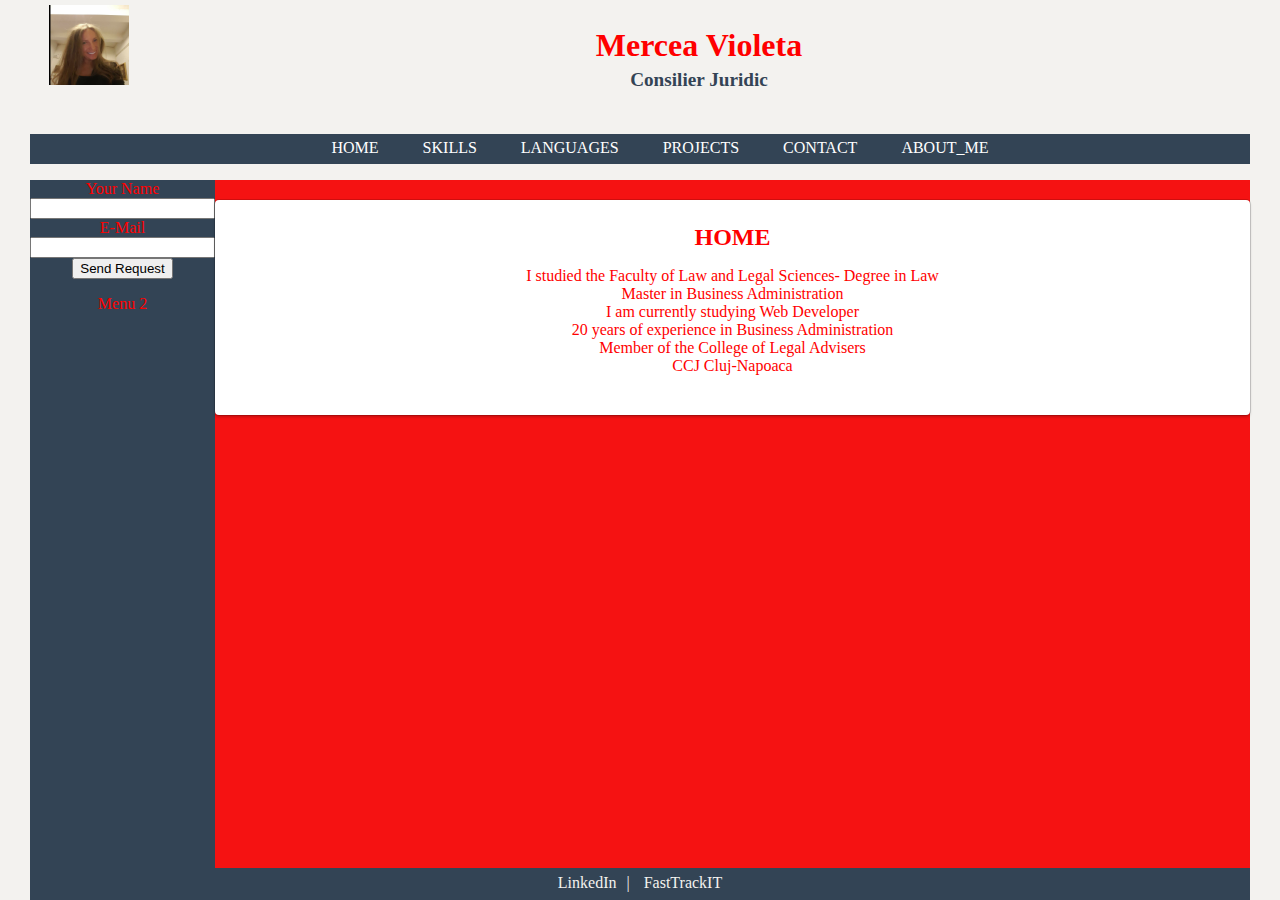
==== index.html @ 9705f25d "shou page" ====
<html>

<head>
    <title> Mercea Violeta CV</title>
    <link rel="stylesheet" href="style.css">

</head>


<body>

    <div id="header-wraper">
            <div id="my-picture">
                <img src="foto.jpg" alt="foto" height="80">
            </div>
            <div id="header-info">
                <h1>Mercea Violeta</h1>
                <h2 id="job-title">Consilier Juridic</h2>
            </div>
        </div>
    
        <ul id="top-menu-bar">
    
            <li><a href="#">HOME</a></li>
            <li><a href="#">SKILLS</a></li>
            <li><a href="#">LANGUAGES</a></li>
            <li><a href="#">PROJECTS</a></li>
            <li><a href="#">CONTACT</a></li>
            <li><a href="#">ABOUT_ME</a></li>
        </ul>

        </header>

        <section id="content">
        <div id="side-menu">
        <section>
        <form action="">
            <div>
                    <label for="name">Your Name</label>
                    <input type="text" name="q" id="name" required>
                </div>
                <div>
                    <label for="email">E-Mail</label>
                    <input type="email" name="email" id="email" required>
                </div>
             <button>Send Request</button>
        </form>
        </section>

            <section>Menu 2</section>

        </div>
        <div id="main">
            <div id="home" class="page">
                <h2>HOME</h2>
                <p>I studied the Faculty of Law and Legal Sciences- Degree in Law<br> Master in Business Administration<br>I am currently studying Web Developer<br>20 years of experience in Business Administration<br>Member of the College of Legal  Advisers<br>CCJ Cluj-Napoaca</p>
        
            </div>
            <div id="skills" class="page" style="display: none;">
                <h2>Skills</h2>
                <ul>
                    <li class="favorite-skill">HTML</li>
                    <li>CSS</li>
                    <li class="favorite-skill">js</li>
                </ul>
            </div>
        
            <div id="Languages" class="page" style="display: none;">
                <h2>Languages</h2>
                <table border="1">
                    <tr>
                        <th>Languages</th>
                        <th>Level</th>
                    </tr>
                    <tr>
                        <td>Romanian</td>
                        <td>Native</td>
                    </tr>
                    <tr>
                        <td>English</td>
                        <td>Good</td>
                    </tr>
                </table>
            </div>

            <div id="projects" class="page" style="display: none;">
                 <h2>Projects</h2> 
            <p>Abaut my project, coming soon...</p>
            </div>

            <div id="contact" class="page" style="display: none;">
                <h2>Contact</h2>
                <p>Municipiul Cluj-Napoaca</p>
            
            </div>

            <div id="about_me" class="page" style="display: none;">
            <h2>About me</h2>
            <p>I studied the Faculty of Law and Legal Sciences- Degree in Law<br> Master in Administrarea Afacerilor<br>I am currently studying Web Developer<br>20 years of experience in Business Administration<br>Member of the College of Legal  Advisers<br>CCJ Cluj-Napoaca</p>
            </div>

        </div>
        </section>
        <footer>
        <a href="https://www.linkedin.com/in/nicolaematei/" target="_blank">LinkedIn</a>|
        <a href="https://fasttrackit.org/" target="_blank">FastTrackIT</a>
        </footer>
         
        <script src="functions.js"></script>

</body>

</html>
---- style.css ----
body{
    background-color:#f3f2ef;
}
 
html{
    height: 100%;
}

body{
    margin: 0;
    min-height: 100%;
    display: flex;
    flex-direction: column;
    padding: 0 30px;
}
header{
    flex:1;
}
#header-wraper {
    display: flex;
    flex-direction: row;
    align-items: center;
}
#my-picture {
    padding: 5px;
    width: 108px;
    height: 108px;
}
#header-info {
    flex: 1;
    padding: 10px;
}
h1{
    margin: 5px 0;
}
#job-title {
    color: #334455;
    margin: 5px 0;
    font-weight: bold;
    font-size: 1.2em;
}

#content{
    flex: 5;
    display: flex;
    flex-direction: row;

}
#side-menu{
    flex: 1;
    background-color: #334455;

}
#main{ 
    flex: 6;
    background-color: #f51212;
    

}

footer{
    text-align: center;
    background-color: #334455;
    color: #f3f2ef;
    padding:1px ;
    height: 30;
}
footer a{
    color: #f3f2ef;
    padding: 5px 10px;
    text-decoration: none;
    display: inline-block;
}
  
#moto {

    text-align: right; 
    color:red;
}

.page{
    background-color: #fff;
    box-shadow: 0 0 0 1px rgba(0,0,0,.15), 0 2px 3px rgba(0,0,0,.2);
    transition: box-shadow 83ms;
    margin: 20px 0;
    padding: 24px;
    border-radius:4px;
}
.page h2{
    margin: 0;
}

.favorite-skill{
    color:royalblu;
    font-weight: bold;

}

td{
    padding:  3px;
}

#top-menu-bar {
    text-align: center;
    background-color:#334455;
    color:#fff;
    height: 30;
    
}
#top-menu-bar li {
    display:inline;
    margin:0;
     padding:0;
}
#top-menu-bar a {
    text-decoration: none;
    padding: 5px 20px 5px 20px;
    color: #fff;
    display: inline-block;
}
#top-menu-bar a:hover {
    color: #334455; 
    background: #fff;
    
    
}
div{
    color:red;
    text-align: center;
}
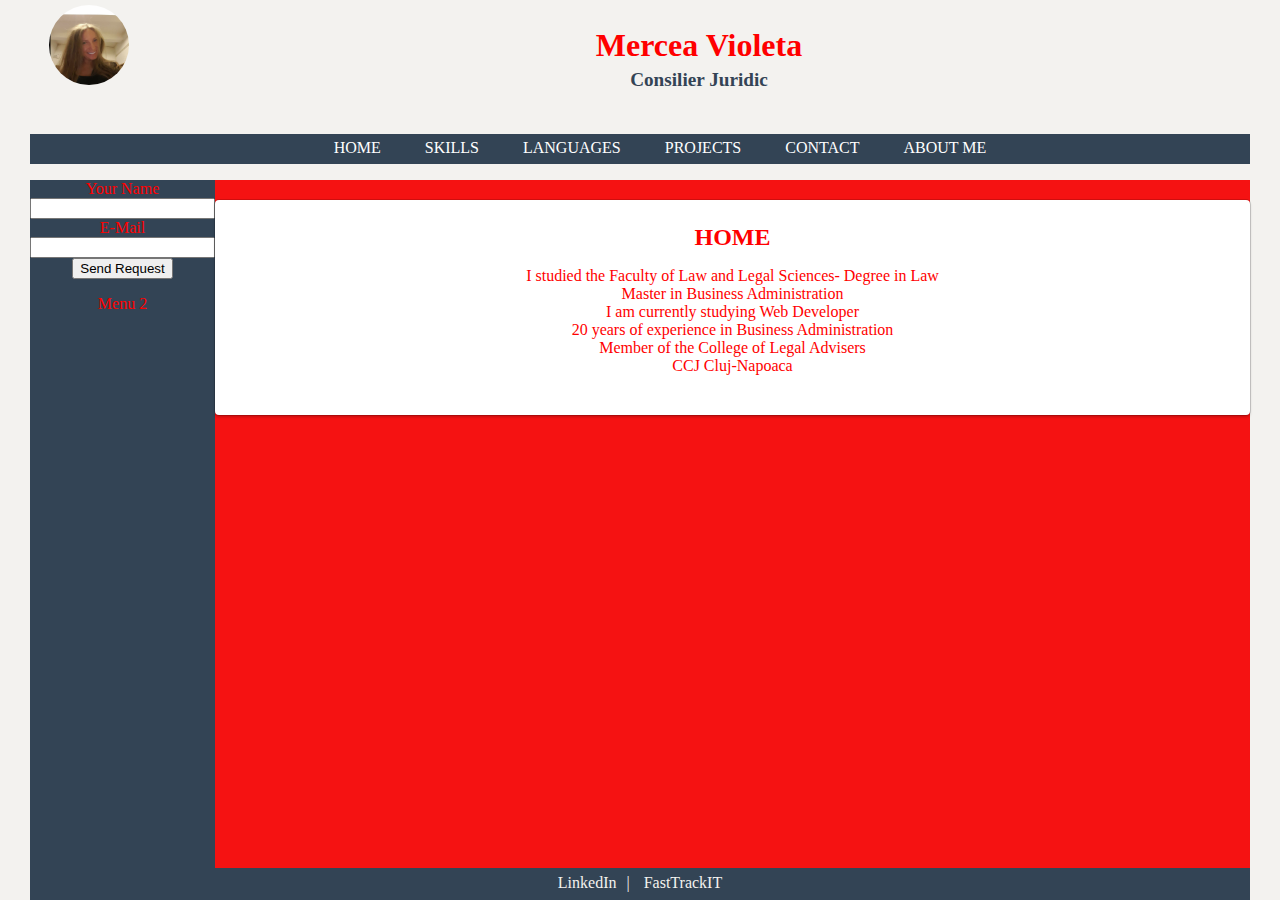
==== commit 835c8841: "cleanup" ====
--- a/index.html
+++ b/index.html
@@ -26,7 +26,7 @@
             <li><a href="#">LANGUAGES</a></li>
             <li><a href="#">PROJECTS</a></li>
             <li><a href="#">CONTACT</a></li>
-            <li><a href="#">ABOUT_ME</a></li>
+            <li><a href="#">ABOUT ME</a></li>
         </ul>
 
         </header>
--- a/style.css
+++ b/style.css
@@ -27,6 +27,10 @@
     padding: 5px;
     width: 108px;
     height: 108px;
+}
+#my-picture img {
+    border-radius: 50%;
+    border: 4px; solid #fff;
 }
 #header-info {
     flex: 1;
@@ -72,6 +76,7 @@
     padding: 5px 10px;
     text-decoration: none;
     display: inline-block;
+
 }
   
 #moto {
@@ -119,6 +124,7 @@
     padding: 5px 20px 5px 20px;
     color: #fff;
     display: inline-block;
+
 }
 #top-menu-bar a:hover {
     color: #334455; 
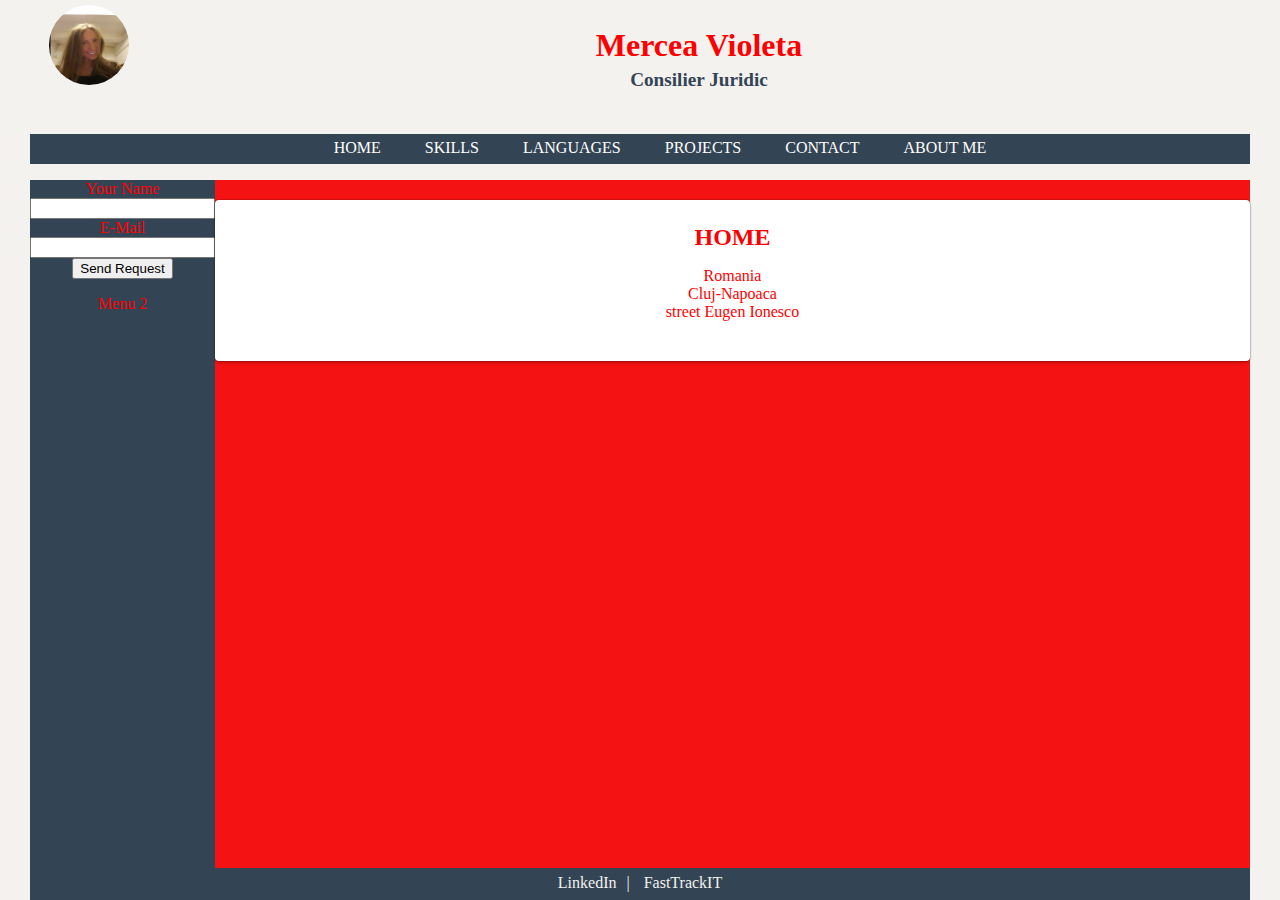
==== commit c3a6cc9b: "textaboutme" ====
--- a/index.html
+++ b/index.html
@@ -8,7 +8,6 @@
 
 
 <body>
-
     <div id="header-wraper">
             <div id="my-picture">
                 <img src="foto.jpg" alt="foto" height="80">
@@ -53,7 +52,7 @@
         <div id="main">
             <div id="home" class="page">
                 <h2>HOME</h2>
-                <p>I studied the Faculty of Law and Legal Sciences- Degree in Law<br> Master in Business Administration<br>I am currently studying Web Developer<br>20 years of experience in Business Administration<br>Member of the College of Legal  Advisers<br>CCJ Cluj-Napoaca</p>
+                <p>Romania<br>Cluj-Napoaca<br>street Eugen Ionesco </p>
         
             </div>
             <div id="skills" class="page" style="display: none;">
@@ -94,9 +93,14 @@
             
             </div>
 
-            <div id="about_me" class="page" style="display: none;">
+            <div id="about me" class="page" style="display: none;">
             <h2>About me</h2>
-            <p>I studied the Faculty of Law and Legal Sciences- Degree in Law<br> Master in Administrarea Afacerilor<br>I am currently studying Web Developer<br>20 years of experience in Business Administration<br>Member of the College of Legal  Advisers<br>CCJ Cluj-Napoaca</p>
+            <p> I studied the Faculty of Law and Legal Sciences- Degree in Law <br>
+                Master in Business Administration<br>
+                I am currently studying Web Developer<br>
+                20 years of experience in Business Administration<br>
+                Member of the College of Legal Advisers<br>
+                CCJ Cluj-Napoaca</p>
             </div>
 
         </div>
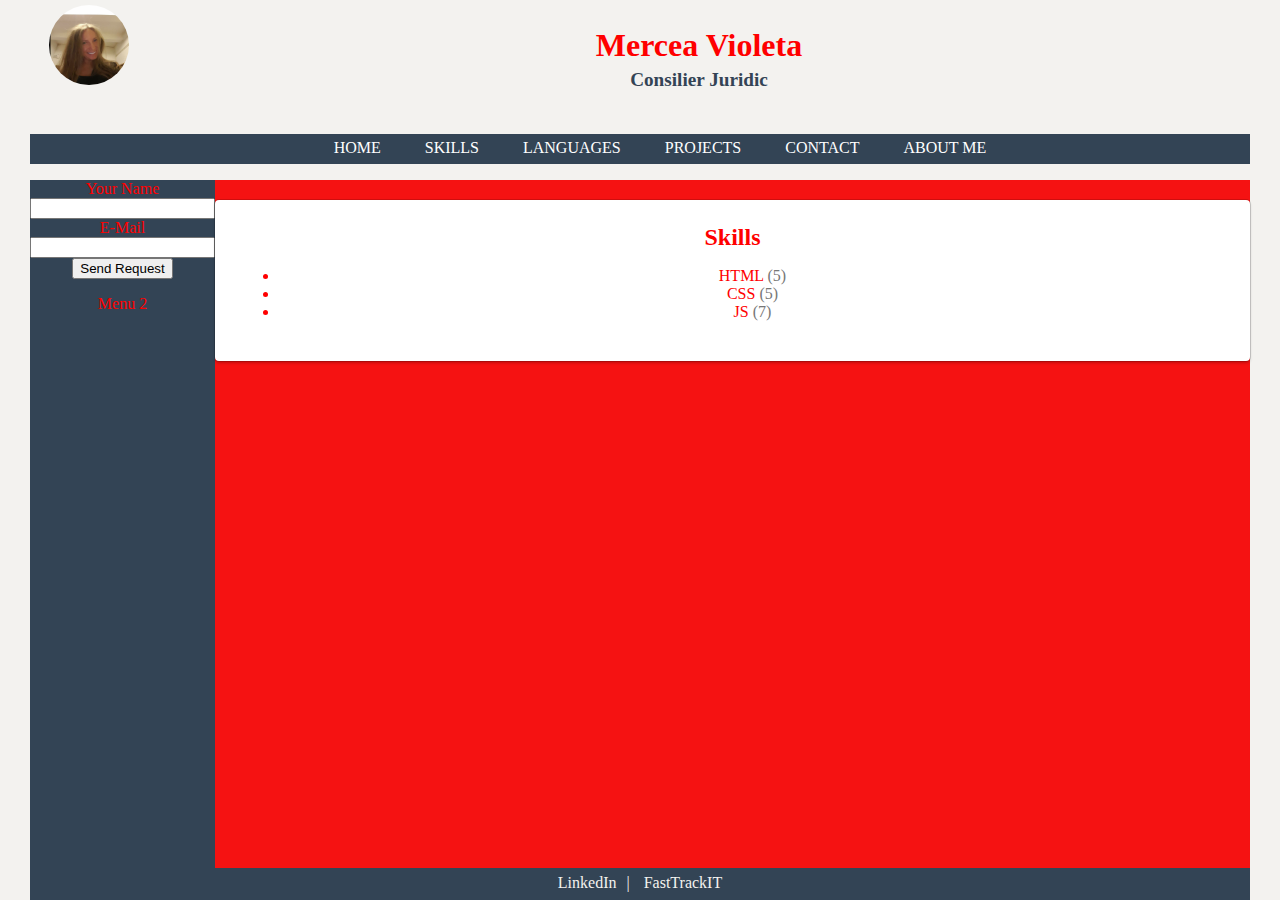
==== commit a78c85f1: "array of json objects 3" ====
--- a/index.html
+++ b/index.html
@@ -57,11 +57,7 @@
             </div>
             <div id="skills" class="page" style="display: none;">
                 <h2>Skills</h2>
-                <ul>
-                    <li class="favorite-skill">HTML</li>
-                    <li>CSS</li>
-                    <li class="favorite-skill">js</li>
-                </ul>
+                <ul></ul>
             </div>
         
             <div id="Languages" class="page" style="display: none;">
--- a/style.css
+++ b/style.css
@@ -103,6 +103,10 @@
 
 }
 
+#skills li span {
+    color: #777777;
+}
+
 td{
     padding:  3px;
 }
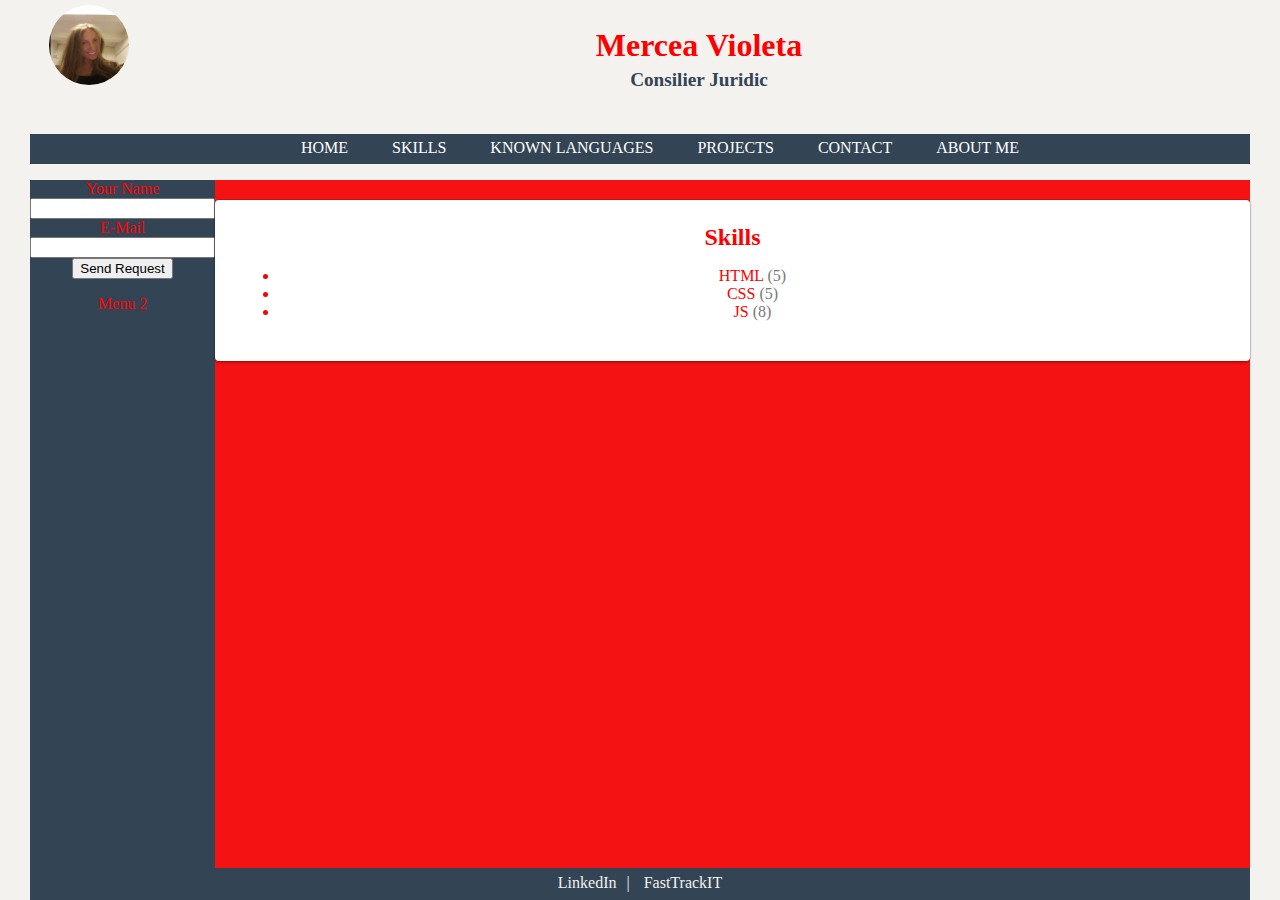
==== commit 462655ce: "fetch skills" ====
--- a/index.html
+++ b/index.html
@@ -20,12 +20,12 @@
     
         <ul id="top-menu-bar">
     
-            <li><a href="#">HOME</a></li>
-            <li><a href="#">SKILLS</a></li>
-            <li><a href="#">LANGUAGES</a></li>
-            <li><a href="#">PROJECTS</a></li>
-            <li><a href="#">CONTACT</a></li>
-            <li><a href="#">ABOUT ME</a></li>
+            <li><a href="#" data-id="home">HOME</a></li>
+            <li><a href="#" data-id="skills">SKILLS</a></li>
+            <li><a href="#" data-id="languages">KNOWN LANGUAGES</a></li>
+            <li><a href="#" data-id="projects">PROJECTS</a></li>
+            <li><a href="#" data-id="contact">CONTACT</a></li>
+            <li><a href="#" data-id="about">ABOUT ME</a></li>
         </ul>
 
         </header>
@@ -60,8 +60,8 @@
                 <ul></ul>
             </div>
         
-            <div id="Languages" class="page" style="display: none;">
-                <h2>Languages</h2>
+            <div id="languages" class="page" style="display: none;">
+                <h2>Known Languages</h2>
                 <table border="1">
                     <tr>
                         <th>Languages</th>
@@ -79,8 +79,8 @@
             </div>
 
             <div id="projects" class="page" style="display: none;">
-                 <h2>Projects</h2> 
-            <p>Abaut my project, coming soon...</p>
+                <h2>Projects</h2> 
+                <p>Abaut my project, coming soon...</p>
             </div>
 
             <div id="contact" class="page" style="display: none;">
@@ -89,7 +89,7 @@
             
             </div>
 
-            <div id="about me" class="page" style="display: none;">
+            <div id="about" class="page" style="display: none;">
             <h2>About me</h2>
             <p> I studied the Faculty of Law and Legal Sciences- Degree in Law <br>
                 Master in Business Administration<br>
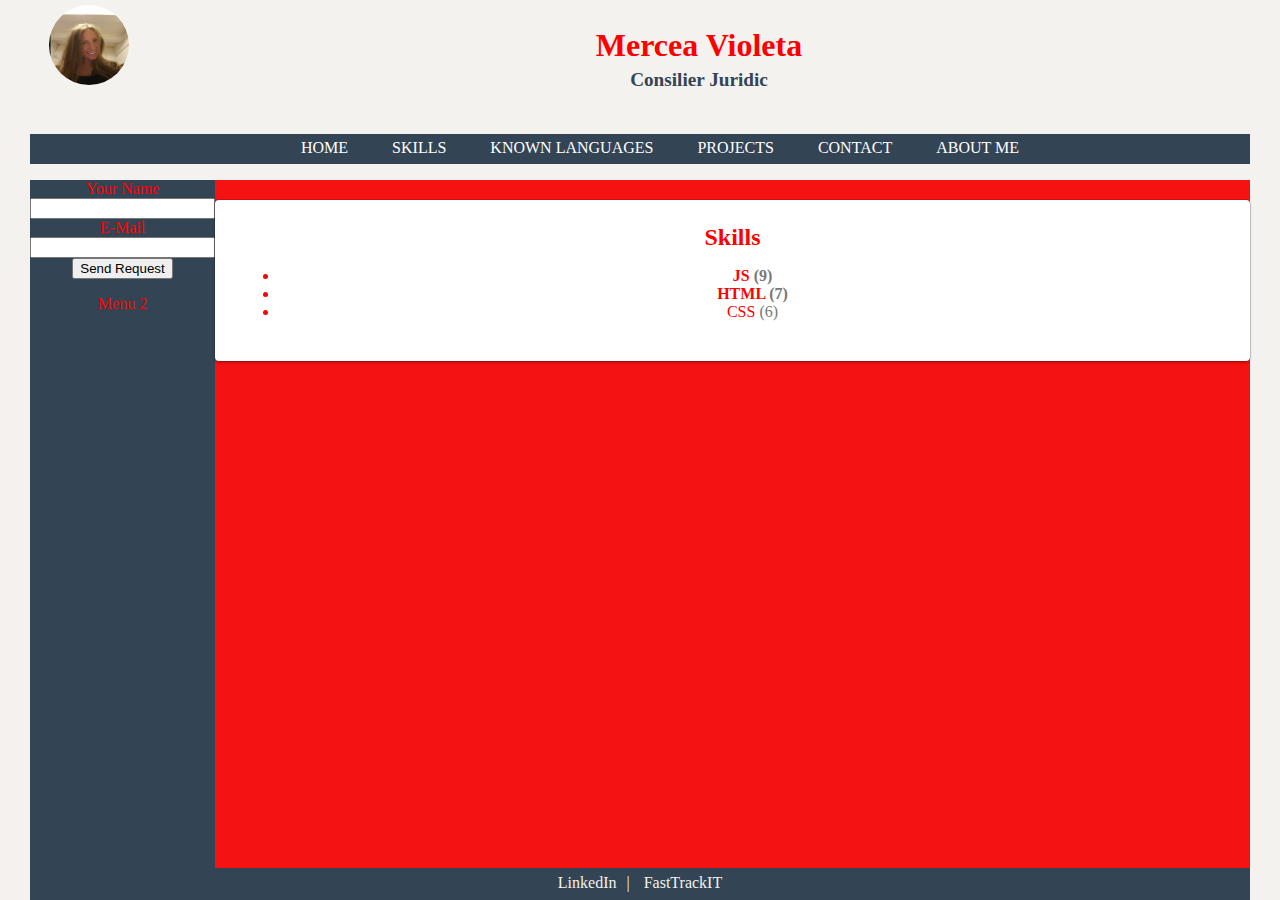
==== commit 070c395b: "copy CV" ====
--- a/index.html
+++ b/index.html
@@ -107,7 +107,7 @@
         </footer>
          
         <script src="functions.js"></script>
-
+        <script src="homework.js"></script>
 </body>
 
 </html>